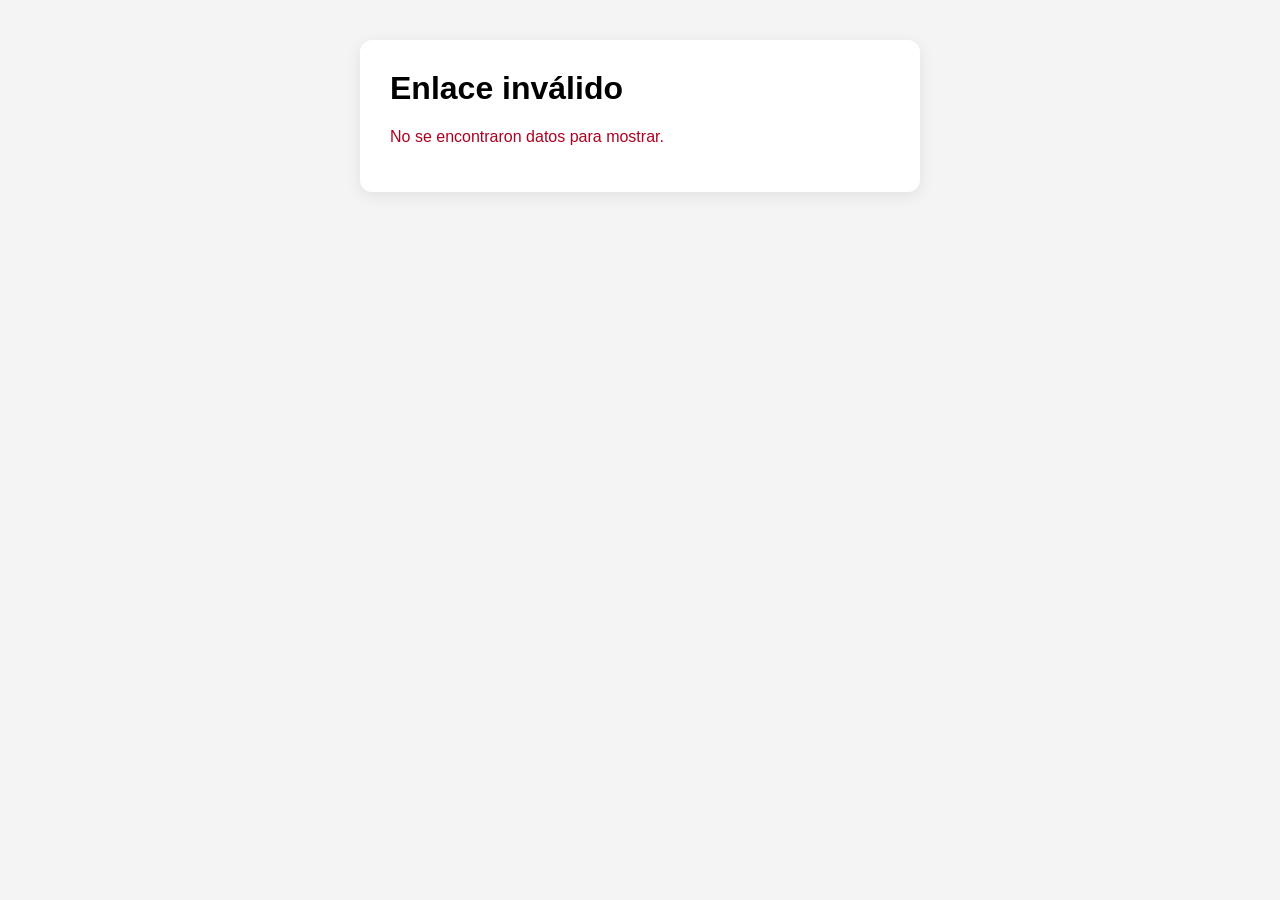
==== tickets/comprobante.html @ c391b20a "Segunda versión de tickets. Sin identidad visual" ====
<!DOCTYPE html>
<html lang="es">
<head>
    <meta charset="UTF-8">
    <meta name="viewport" content="width=device-width, initial-scale=1.0">

    <title>Comprobante digital</title>

    <style>

        body {
            font-family: Arial, sans-serif;
            background: #f4f4f4;
            margin: 0;
            padding: 40px 20px;
        }

        .comprobante {
            max-width: 500px;
            margin: auto;
            background: white;
            padding: 30px;
            border-radius: 12px;
            box-shadow: 0 4px 15px rgba(0,0,0,.08);
        }

        h1 {
            margin-top: 0;
        }

        .producto {
            font-size: 22px;
            font-weight: bold;
            margin-bottom: 25px;
        }

        .campo {
            margin-bottom: 18px;
        }

        .label {
            display: block;
            font-size: 13px;
            color: #777;
            margin-bottom: 4px;
        }

        .valor {
            font-size: 17px;
            font-weight: bold;
        }

        .precio {
            font-size: 28px;
        }

        .fila-doble {
            display: flex;
            gap: 20px;
        }

        .fila-doble .campo {
            flex: 1;
        }

        .error {
            color: #b00020;
        }

    </style>
</head>


<body>

<div class="comprobante" id="comprobante">

    <h1>Comprobante digital</h1>

    <div class="producto" id="producto"></div>

    <div class="campo">
        <span class="label">Total</span>
        <span class="valor precio" id="monto"></span>
    </div>

    <div class="campo">
        <span class="label">Correo generado</span>
        <span class="valor" id="correo"></span>
    </div>

    <div class="campo">
        <span class="label">Contraseña temporal</span>
        <span class="valor" id="contrasena"></span>
    </div>

    <div class="fila-doble">
        <div class="campo">
            <span class="label">Día de la transacción</span>
            <span class="valor" id="diaTransaccion"></span>
        </div>
        <div class="campo">
            <span class="label">Hora (CDMX)</span>
            <span class="valor" id="horaTransaccion"></span>
        </div>
    </div>

    <div class="campo">
        <span class="label">Fecha de expiración</span>
        <span class="valor" id="fechaExpiracion"></span>
    </div>

    <div class="campo">
        <span class="label">Lugar de compra</span>
        <span class="valor" id="lugar"></span>
    </div>

</div>


<script>

function decodeData(codigo) {

    // Volver de Base64 URL Safe a Base64 normal
    let base64 = codigo
        .replace(/-/g, "+")
        .replace(/_/g, "/");

    // Restaurar padding
    while (base64.length % 4) {
        base64 += "=";
    }

    const binary = atob(base64);

    const bytes = Uint8Array.from(
        binary,
        char => char.charCodeAt(0)
    );

    const json = new TextDecoder().decode(bytes);

    return JSON.parse(json);
}


function formatFecha(fechaStr) {

    if (!fechaStr) {
        return "—";
    }

    // Se arma con año/mes/día locales (sin new Date(string) directo)
    // para evitar que el cambio de zona horaria recorra el día.
    const [anio, mes, dia] = fechaStr.split("-").map(Number);
    const fecha = new Date(anio, mes - 1, dia);

    return fecha.toLocaleDateString("es-MX", {
        day: "numeric",
        month: "long",
        year: "numeric"
    });
}


function formatMonto(monto) {

    if (!monto) {
        return "—";
    }

    const numero = Number(monto);

    if (Number.isNaN(numero)) {
        return monto;
    }

    return numero.toLocaleString("es-MX", {
        style: "currency",
        currency: "MXN"
    });
}


function cargarComprobante() {

    const params = new URLSearchParams(window.location.search);

    const codigo = params.get("d");

    if (!codigo) {

        document.getElementById("comprobante").innerHTML = `
            <h1>Enlace inválido</h1>
            <p class="error">
                No se encontraron datos para mostrar.
            </p>
        `;

        return;
    }


    try {

        const datos = decodeData(codigo);

        document.getElementById("producto").textContent =
            datos.producto || "—";

        document.getElementById("monto").textContent =
            formatMonto(datos.monto);

        document.getElementById("correo").textContent =
            datos.correo || "—";

        document.getElementById("contrasena").textContent =
            datos.contrasena || "—";

        document.getElementById("diaTransaccion").textContent =
            formatFecha(datos.diaTransaccion);

        document.getElementById("horaTransaccion").textContent =
            datos.horaTransaccion || "—";

        document.getElementById("fechaExpiracion").textContent =
            formatFecha(datos.fechaExpiracion);

        document.getElementById("lugar").textContent =
            datos.lugar || "—";

    } catch (error) {

        document.getElementById("comprobante").innerHTML = `
            <h1>Enlace inválido</h1>
            <p class="error">
                No fue posible interpretar la información.
            </p>
        `;
    }
}


cargarComprobante();

</script>

</body>
</html>
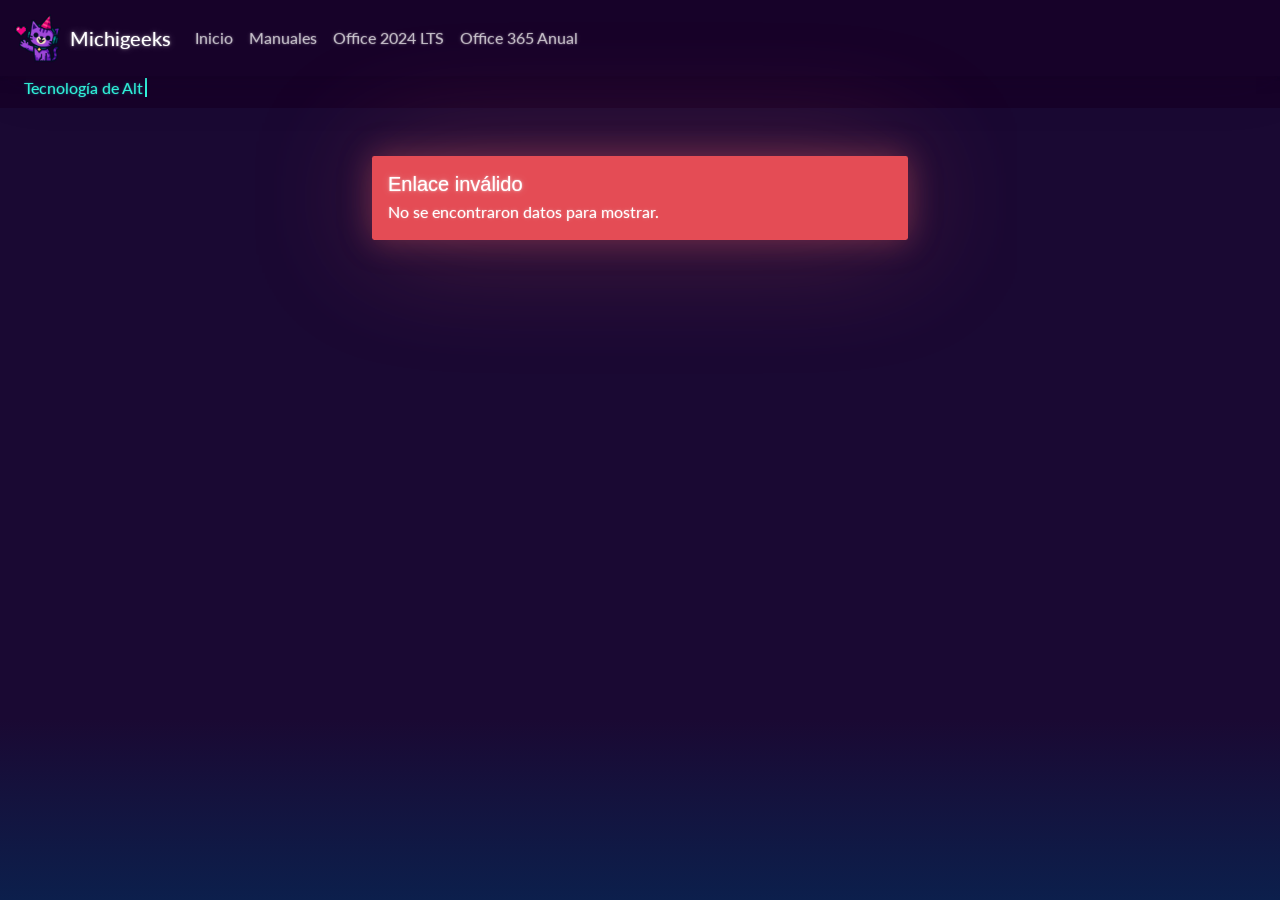
==== commit 2bb3ca80: "Tickets primer version visual" ====
--- a/tickets/comprobante.html
+++ b/tickets/comprobante.html
@@ -1,161 +1,98 @@
 <!DOCTYPE html>
 <html lang="es">
 <head>
-    <meta charset="UTF-8">
-    <meta name="viewport" content="width=device-width, initial-scale=1.0">
+<meta charset="UTF-8">
+<meta name="viewport" content="width=device-width, initial-scale=1.0">
+<title>Michigeeks - Comprobante digital</title>
 
-    <title>Comprobante digital</title>
-
-    <style>
-
-        body {
-            font-family: Arial, sans-serif;
-            background: #f4f4f4;
-            margin: 0;
-            padding: 40px 20px;
-        }
-
-        .comprobante {
-            max-width: 500px;
-            margin: auto;
-            background: white;
-            padding: 30px;
-            border-radius: 12px;
-            box-shadow: 0 4px 15px rgba(0,0,0,.08);
-        }
-
-        h1 {
-            margin-top: 0;
-        }
-
-        .producto {
-            font-size: 22px;
-            font-weight: bold;
-            margin-bottom: 25px;
-        }
-
-        .campo {
-            margin-bottom: 18px;
-        }
-
-        .label {
-            display: block;
-            font-size: 13px;
-            color: #777;
-            margin-bottom: 4px;
-        }
-
-        .valor {
-            font-size: 17px;
-            font-weight: bold;
-        }
-
-        .precio {
-            font-size: 28px;
-        }
-
-        .fila-doble {
-            display: flex;
-            gap: 20px;
-        }
-
-        .fila-doble .campo {
-            flex: 1;
-        }
-
-        .error {
-            color: #b00020;
-        }
-
-    </style>
+<link rel="stylesheet" href="../assets/css/bootstrap.css">
+<link rel="stylesheet" href="../assets/css/maquina.css">
+<link rel="icon" href="../assets/img/logo_office.svg" type="image/x-icon">
 </head>
 
+<body>
+<script>window.SITE_ROOT = "../";</script>
+<script src="../assets/js/header.js"></script>
 
-<body>
+<div class="container py-5" style="max-width:560px;" id="comprobante">
 
-<div class="comprobante" id="comprobante">
+  <div class="card border-0 shadow-lg overflow-hidden">
 
-    <h1>Comprobante digital</h1>
-
-    <div class="producto" id="producto"></div>
-
-    <div class="campo">
-        <span class="label">Total</span>
-        <span class="valor precio" id="monto"></span>
+    <!-- Banda de estado: color según el producto (se define por JS) -->
+    <div class="p-4 text-center text-white" id="bandaEstado">
+      <div class="mb-2" style="font-size:2.25rem; line-height:1;">✅</div>
+      <h1 class="h5 fw-bold mb-3" id="tituloProducto">Tu compra fue aprobada en Michigeeks</h1>
+      <div class="d-flex justify-content-center gap-5 small">
+        <div>
+          <div class="text-uppercase opacity-75" style="font-size:.7rem;">Fecha</div>
+          <div class="fw-semibold" id="diaTransaccion">—</div>
+        </div>
+        <div>
+          <div class="text-uppercase opacity-75" style="font-size:.7rem;">Hora (CDMX)</div>
+          <div class="fw-semibold" id="horaTransaccion">—</div>
+        </div>
+      </div>
     </div>
 
-    <div class="campo">
-        <span class="label">Correo generado</span>
-        <span class="valor" id="correo"></span>
+    <!-- Cuerpo del comprobante -->
+    <div class="card-body bg-dark p-4 p-md-5">
+
+      <div class="text-center mb-4">
+        <div class="text-secondary text-uppercase small mb-1">Monto</div>
+        <div class="display-6 fw-bold text-cyan" id="monto">—</div>
+      </div>
+
+      <div class="mb-3">
+        <label class="form-label text-secondary small">Correo electrónico</label>
+        <div class="input-group">
+          <input type="text" class="form-control" id="correo" readonly>
+          <button class="btn btn-outline-info" type="button" onclick="copiarCampo('correo', this)">Copiar</button>
+        </div>
+      </div>
+
+      <div class="mb-4" id="grupoContrasena">
+        <label class="form-label text-secondary small">Contraseña temporal</label>
+        <div class="input-group">
+          <input type="text" class="form-control" id="contrasena" readonly>
+          <button class="btn btn-outline-info" type="button" onclick="copiarCampo('contrasena', this)">Copiar</button>
+        </div>
+      </div>
+
+      <div class="row text-center border-top border-secondary-subtle pt-4">
+        <div class="col-6">
+          <div class="text-secondary text-uppercase small mb-1">Expira</div>
+          <div class="fw-semibold" id="fechaExpiracion">—</div>
+        </div>
+        <div class="col-6">
+          <div class="text-secondary text-uppercase small mb-1">Lugar</div>
+          <div class="fw-semibold" id="lugar">—</div>
+        </div>
+      </div>
+
     </div>
-
-    <div class="campo">
-        <span class="label">Contraseña temporal</span>
-        <span class="valor" id="contrasena"></span>
-    </div>
-
-    <div class="fila-doble">
-        <div class="campo">
-            <span class="label">Día de la transacción</span>
-            <span class="valor" id="diaTransaccion"></span>
-        </div>
-        <div class="campo">
-            <span class="label">Hora (CDMX)</span>
-            <span class="valor" id="horaTransaccion"></span>
-        </div>
-    </div>
-
-    <div class="campo">
-        <span class="label">Fecha de expiración</span>
-        <span class="valor" id="fechaExpiracion"></span>
-    </div>
-
-    <div class="campo">
-        <span class="label">Lugar de compra</span>
-        <span class="valor" id="lugar"></span>
-    </div>
-
+  </div>
 </div>
 
+<script src="https://cdn.jsdelivr.net/npm/bootstrap@5.3.8/dist/js/bootstrap.bundle.min.js"></script>
+<script src="../assets/js/main.js"></script>
+<script src="../assets/js/frases.js"></script>
+<script src="../assets/js/typewriter.js"></script>
 
 <script>
 
 function decodeData(codigo) {
-
-    // Volver de Base64 URL Safe a Base64 normal
-    let base64 = codigo
-        .replace(/-/g, "+")
-        .replace(/_/g, "/");
-
-    // Restaurar padding
-    while (base64.length % 4) {
-        base64 += "=";
-    }
-
+    let base64 = codigo.replace(/-/g, "+").replace(/_/g, "/");
+    while (base64.length % 4) { base64 += "="; }
     const binary = atob(base64);
-
-    const bytes = Uint8Array.from(
-        binary,
-        char => char.charCodeAt(0)
-    );
-
+    const bytes = Uint8Array.from(binary, char => char.charCodeAt(0));
     const json = new TextDecoder().decode(bytes);
-
     return JSON.parse(json);
 }
 
-
 function formatFecha(fechaStr) {
-
-    if (!fechaStr) {
-        return "—";
-    }
-
-    // Se arma con año/mes/día locales (sin new Date(string) directo)
-    // para evitar que el cambio de zona horaria recorra el día.
+    if (!fechaStr) { return "—"; }
     const [anio, mes, dia] = fechaStr.split("-").map(Number);
     const fecha = new Date(anio, mes - 1, dia);
-
     return fecha.toLocaleDateString("es-MX", {
         day: "numeric",
         month: "long",
@@ -163,84 +100,72 @@
     });
 }
 
-
 function formatMonto(monto) {
-
-    if (!monto) {
-        return "—";
-    }
-
+    if (!monto) { return "—"; }
     const numero = Number(monto);
-
-    if (Number.isNaN(numero)) {
-        return monto;
-    }
-
-    return numero.toLocaleString("es-MX", {
-        style: "currency",
-        currency: "MXN"
-    });
+    if (Number.isNaN(numero)) { return monto; }
+    return numero.toLocaleString("es-MX", { style: "currency", currency: "MXN" });
 }
 
+async function copiarCampo(id, boton) {
+    const input = document.getElementById(id);
+    await navigator.clipboard.writeText(input.value);
+    const textoOriginal = boton.textContent;
+    boton.textContent = "✓ Copiado";
+    setTimeout(() => { boton.textContent = textoOriginal; }, 1500);
+}
 
 function cargarComprobante() {
 
     const params = new URLSearchParams(window.location.search);
-
     const codigo = params.get("d");
 
     if (!codigo) {
-
         document.getElementById("comprobante").innerHTML = `
-            <h1>Enlace inválido</h1>
-            <p class="error">
-                No se encontraron datos para mostrar.
-            </p>
+            <div class="alert alert-danger">
+                <h1 class="h5 mb-1">Enlace inválido</h1>
+                <p class="mb-0">No se encontraron datos para mostrar.</p>
+            </div>
         `;
-
         return;
     }
 
+    try {
+        const datos = decodeData(codigo);
+        const esOffice = datos.producto === "Office 365";
 
-    try {
+        document.getElementById("tituloProducto").textContent =
+            `Tu compra de ${datos.producto || "tu producto"} fue aprobada en Michigeeks`;
 
-        const datos = decodeData(codigo);
+        // Color de la banda según el producto, usando las variables de Vapor
+        document.getElementById("bandaEstado").style.background = esOffice
+            ? "linear-gradient(135deg, var(--bs-primary), var(--bs-pink))"
+            : "linear-gradient(135deg, var(--bs-success), var(--bs-cyan))";
 
-        document.getElementById("producto").textContent =
-            datos.producto || "—";
+        document.getElementById("diaTransaccion").textContent = formatFecha(datos.diaTransaccion);
+        document.getElementById("horaTransaccion").textContent = datos.horaTransaccion || "—";
+        document.getElementById("monto").textContent = formatMonto(datos.monto);
+        document.getElementById("correo").value = datos.correo || "—";
 
-        document.getElementById("monto").textContent =
-            formatMonto(datos.monto);
+        if (esOffice) {
+            document.getElementById("grupoContrasena").classList.remove("d-none");
+            document.getElementById("contrasena").value = datos.contrasena || "—";
+        } else {
+            document.getElementById("grupoContrasena").remove();
+        }
 
-        document.getElementById("correo").textContent =
-            datos.correo || "—";
-
-        document.getElementById("contrasena").textContent =
-            datos.contrasena || "—";
-
-        document.getElementById("diaTransaccion").textContent =
-            formatFecha(datos.diaTransaccion);
-
-        document.getElementById("horaTransaccion").textContent =
-            datos.horaTransaccion || "—";
-
-        document.getElementById("fechaExpiracion").textContent =
-            formatFecha(datos.fechaExpiracion);
-
-        document.getElementById("lugar").textContent =
-            datos.lugar || "—";
+        document.getElementById("fechaExpiracion").textContent = formatFecha(datos.fechaExpiracion);
+        document.getElementById("lugar").textContent = datos.lugar || "—";
 
     } catch (error) {
-
         document.getElementById("comprobante").innerHTML = `
-            <h1>Enlace inválido</h1>
-            <p class="error">
-                No fue posible interpretar la información.
-            </p>
+            <div class="alert alert-danger">
+                <h1 class="h5 mb-1">Enlace inválido</h1>
+                <p class="mb-0">No fue posible interpretar la información.</p>
+            </div>
         `;
     }
 }
-
 
 cargarComprobante();
 
--- a/assets/css/maquina.css
+++ b/assets/css/maquina.css
@@ -0,0 +1,16 @@
+#eslogan {
+  display: inline-block;
+  min-height: 1.5em; /* evita que el layout "salte" mientras se borra el texto */
+}
+
+.cursor {
+  border-right: 2px solid var(--bs-cyan);
+  margin-left: 2px;
+  animation: parpadeo 0.8s step-end infinite;
+}
+
+@keyframes parpadeo {
+  50% {
+    border-color: transparent;
+  }
+}
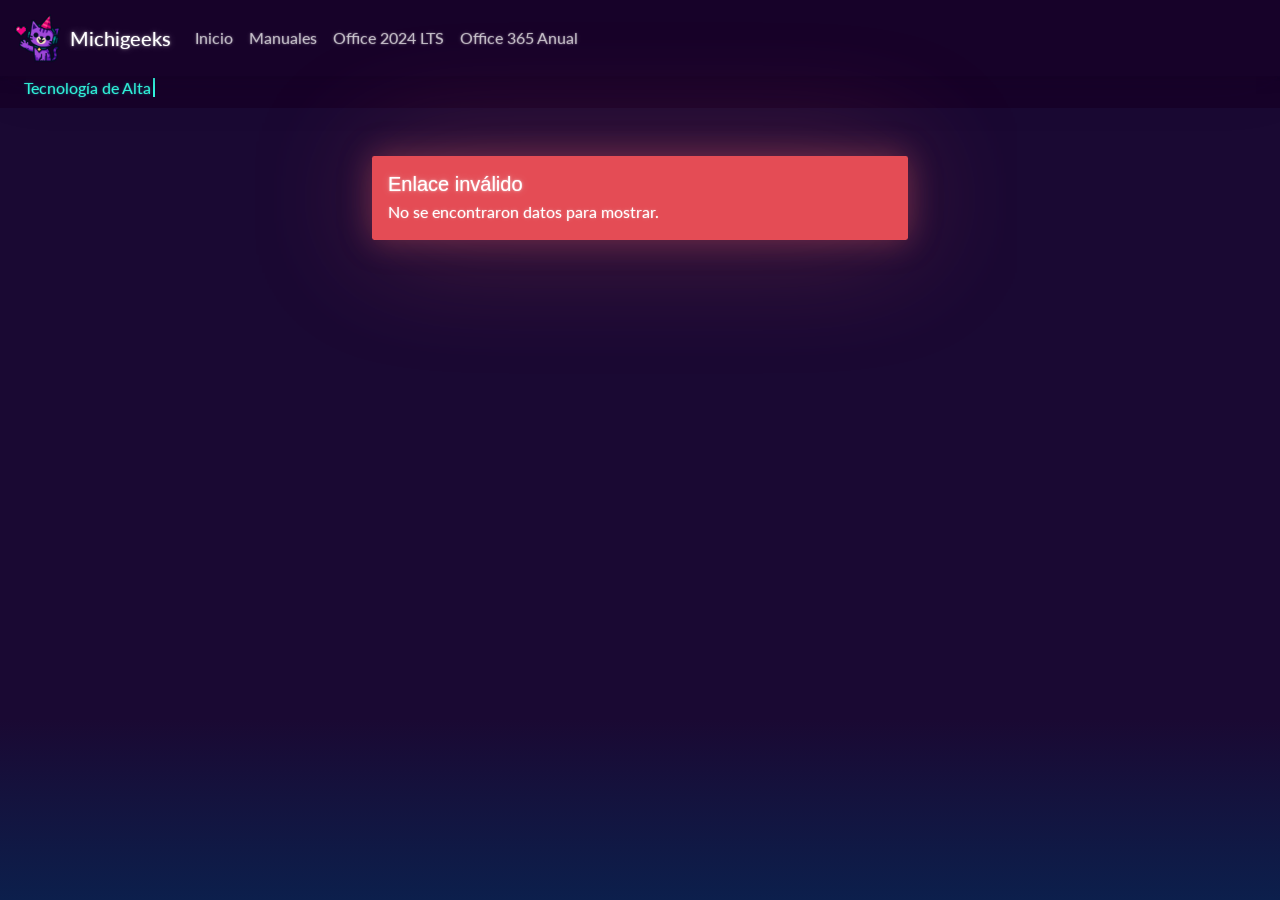
==== commit 133f5615: "Version semifinal recibo. Logo, soporte, impresion impresora" ====
--- a/tickets/comprobante.html
+++ b/tickets/comprobante.html
@@ -8,6 +8,20 @@
 <link rel="stylesheet" href="../assets/css/bootstrap.css">
 <link rel="stylesheet" href="../assets/css/maquina.css">
 <link rel="icon" href="../assets/img/logo_office.svg" type="image/x-icon">
+
+<style>
+  /* Al imprimir/guardar como PDF: quitamos nav, botones, y forzamos
+     colores claros para no gastar tinta con fondos oscuros. */
+  @media print {
+    header, .no-imprimir { display: none !important; }
+    body { background: white !important; }
+    .card { box-shadow: none !important; border: 1px solid #ccc !important; }
+    .card-body { background: white !important; }
+    #bandaEstado { -webkit-print-color-adjust: exact; print-color-adjust: exact; }
+    .text-cyan, .text-secondary, .form-label { color: #333 !important; }
+    .form-control { background: white !important; color: #111 !important; border-color: #ccc !important; }
+  }
+</style>
 </head>
 
 <body>
@@ -18,9 +32,15 @@
 
   <div class="card border-0 shadow-lg overflow-hidden">
 
-    <!-- Banda de estado: color según el producto (se define por JS) -->
-    <div class="p-4 text-center text-white" id="bandaEstado">
-      <div class="mb-2" style="font-size:2.25rem; line-height:1;">✅</div>
+    <!-- Banda de estado: mismo color para ambos productos, logo dinámico -->
+    <div class="p-4 text-center text-white" id="bandaEstado"
+         style="background: linear-gradient(135deg, var(--bs-primary), var(--bs-pink));">
+      <div class="mb-3">
+        <div class="d-inline-flex align-items-center justify-content-center bg-white rounded-circle"
+             style="width:64px; height:64px;">
+          <img id="logoProducto" src="" alt="" style="max-width:38px; max-height:38px;">
+        </div>
+      </div>
       <h1 class="h5 fw-bold mb-3" id="tituloProducto">Tu compra fue aprobada en Michigeeks</h1>
       <div class="d-flex justify-content-center gap-5 small">
         <div>
@@ -58,15 +78,64 @@
         </div>
       </div>
 
+      <!-- Datos del cliente -->
+      <div class="row text-center border-top border-secondary-subtle pt-4 mb-3">
+        <div class="col-6">
+          <div class="text-secondary text-uppercase small mb-1">Teléfono</div>
+          <div class="fw-semibold" id="telefonoCliente">—</div>
+        </div>
+        <div class="col-6">
+          <div class="text-secondary text-uppercase small mb-1">N.º de pedido</div>
+          <div class="fw-semibold" id="numeroPedido">—</div>
+        </div>
+      </div>
+
+      <!-- Expiración y duración -->
       <div class="row text-center border-top border-secondary-subtle pt-4">
         <div class="col-6">
           <div class="text-secondary text-uppercase small mb-1">Expira</div>
           <div class="fw-semibold" id="fechaExpiracion">—</div>
         </div>
         <div class="col-6">
+          <div class="text-secondary text-uppercase small mb-1">Duración</div>
+          <div class="fw-semibold" id="duracionMeses">—</div>
+        </div>
+      </div>
+
+      <!-- Lugar, en su propia fila -->
+      <div class="row text-center border-top border-secondary-subtle pt-4 mt-1">
+        <div class="col-12">
           <div class="text-secondary text-uppercase small mb-1">Lugar</div>
           <div class="fw-semibold" id="lugar">—</div>
         </div>
+      </div>
+
+      <!-- Soporte -->
+      <div class="mt-4 pt-4 border-top border-secondary-subtle no-imprimir">
+        <div class="text-secondary text-uppercase small mb-2 text-center">¿Necesitas ayuda?</div>
+        <div class="d-grid gap-2">
+          <a id="btnWhatsapp" href="#" target="_blank" rel="noopener"
+             class="btn btn-success d-flex align-items-center justify-content-center gap-2">
+            <svg width="18" height="18" viewBox="0 0 24 24" fill="currentColor" aria-hidden="true">
+              <path d="M12 2C6.48 2 2 6.36 2 11.75c0 2.02.65 3.9 1.76 5.46L2.5 21.5l4.5-1.18a10.3 10.3 0 0 0 5 1.28c5.52 0 10-4.36 10-9.75S17.52 2 12 2Zm0 17.7c-1.6 0-3.1-.44-4.38-1.2l-.31-.18-2.68.7.72-2.55-.2-.32A7.9 7.9 0 0 1 4.1 11.75C4.1 7.47 7.66 4 12 4s7.9 3.47 7.9 7.75-3.56 7.95-7.9 7.95Zm4.3-5.9c-.24-.12-1.4-.68-1.62-.76-.22-.08-.38-.12-.54.12-.16.24-.62.76-.76.92-.14.16-.28.18-.52.06-.24-.12-1-.36-1.9-1.15-.7-.6-1.18-1.35-1.32-1.58-.14-.24-.02-.37.1-.49.11-.11.24-.28.36-.42.12-.14.16-.24.24-.4.08-.16.04-.3-.02-.42-.06-.12-.54-1.28-.74-1.76-.2-.46-.4-.4-.54-.4h-.46c-.16 0-.42.06-.64.3-.22.24-.84.8-.84 1.96 0 1.16.86 2.28.98 2.44.12.16 1.7 2.56 4.12 3.6.58.24 1.03.39 1.38.5.58.18 1.1.15 1.52.09.46-.07 1.4-.57 1.6-1.12.2-.55.2-1.02.14-1.12-.06-.1-.22-.16-.46-.28Z"/>
+            </svg>
+            Soporte por WhatsApp
+          </a>
+          <a id="btnMessenger" href="#" target="_blank" rel="noopener"
+             class="btn btn-primary d-flex align-items-center justify-content-center gap-2">
+            <svg width="18" height="18" viewBox="0 0 24 24" fill="currentColor" aria-hidden="true">
+              <path d="M12 2C6.48 2 2 6.24 2 11.5c0 2.98 1.44 5.63 3.7 7.37V22l3.38-1.86c.9.25 1.87.38 2.92.38 5.52 0 10-4.24 10-9.5S17.52 2 12 2Zm1.02 12.79-2.55-2.72-4.98 2.72 5.48-5.82 2.6 2.72 4.93-2.72-5.48 5.82Z"/>
+            </svg>
+            Soporte por Messenger
+          </a>
+        </div>
+      </div>
+
+      <!-- Imprimir / guardar como PDF -->
+      <div class="mt-3 no-imprimir">
+        <button class="btn btn-outline-secondary w-100" onclick="window.print()">
+          Imprimir / Guardar como PDF
+        </button>
       </div>
 
     </div>
@@ -79,6 +148,10 @@
 <script src="../assets/js/typewriter.js"></script>
 
 <script>
+
+// Datos de contacto de soporte. Edita aquí si cambian.
+const WHATSAPP_NUMERO = "525568942312"; // formato internacional sin '+' ni espacios
+const MESSENGER_USUARIO = "michi.geeks.2025";
 
 function decodeData(codigo) {
     let base64 = codigo.replace(/-/g, "+").replace(/_/g, "/");
@@ -137,10 +210,10 @@
         document.getElementById("tituloProducto").textContent =
             `Tu compra de ${datos.producto || "tu producto"} fue aprobada en Michigeeks`;
 
-        // Color de la banda según el producto, usando las variables de Vapor
-        document.getElementById("bandaEstado").style.background = esOffice
-            ? "linear-gradient(135deg, var(--bs-primary), var(--bs-pink))"
-            : "linear-gradient(135deg, var(--bs-success), var(--bs-cyan))";
+        document.getElementById("logoProducto").src = esOffice
+            ? "../assets/img/logo_office2.png"
+            : "../assets/img/logo_canva.png";
+        document.getElementById("logoProducto").alt = datos.producto || "Producto";
 
         document.getElementById("diaTransaccion").textContent = formatFecha(datos.diaTransaccion);
         document.getElementById("horaTransaccion").textContent = datos.horaTransaccion || "—";
@@ -154,8 +227,22 @@
             document.getElementById("grupoContrasena").remove();
         }
 
+        document.getElementById("telefonoCliente").textContent = datos.telefonoCliente || "—";
+        document.getElementById("numeroPedido").textContent = datos.numeroPedido || "—";
+
         document.getElementById("fechaExpiracion").textContent = formatFecha(datos.fechaExpiracion);
+        document.getElementById("duracionMeses").textContent = datos.duracionMeses
+            ? `${datos.duracionMeses} meses`
+            : "—";
+
         document.getElementById("lugar").textContent = datos.lugar || "—";
+
+        // Botón de WhatsApp con mensaje pre-armado, incluyendo el número de pedido
+        const mensajeWhatsapp = `Hola Michi, quisiera soporte para mi compra de ${datos.numeroPedido || "mi pedido"}`;
+        document.getElementById("btnWhatsapp").href =
+            `https://wa.me/${WHATSAPP_NUMERO}?text=${encodeURIComponent(mensajeWhatsapp)}`;
+
+        document.getElementById("btnMessenger").href = `https://m.me/${MESSENGER_USUARIO}`;
 
     } catch (error) {
         document.getElementById("comprobante").innerHTML = `
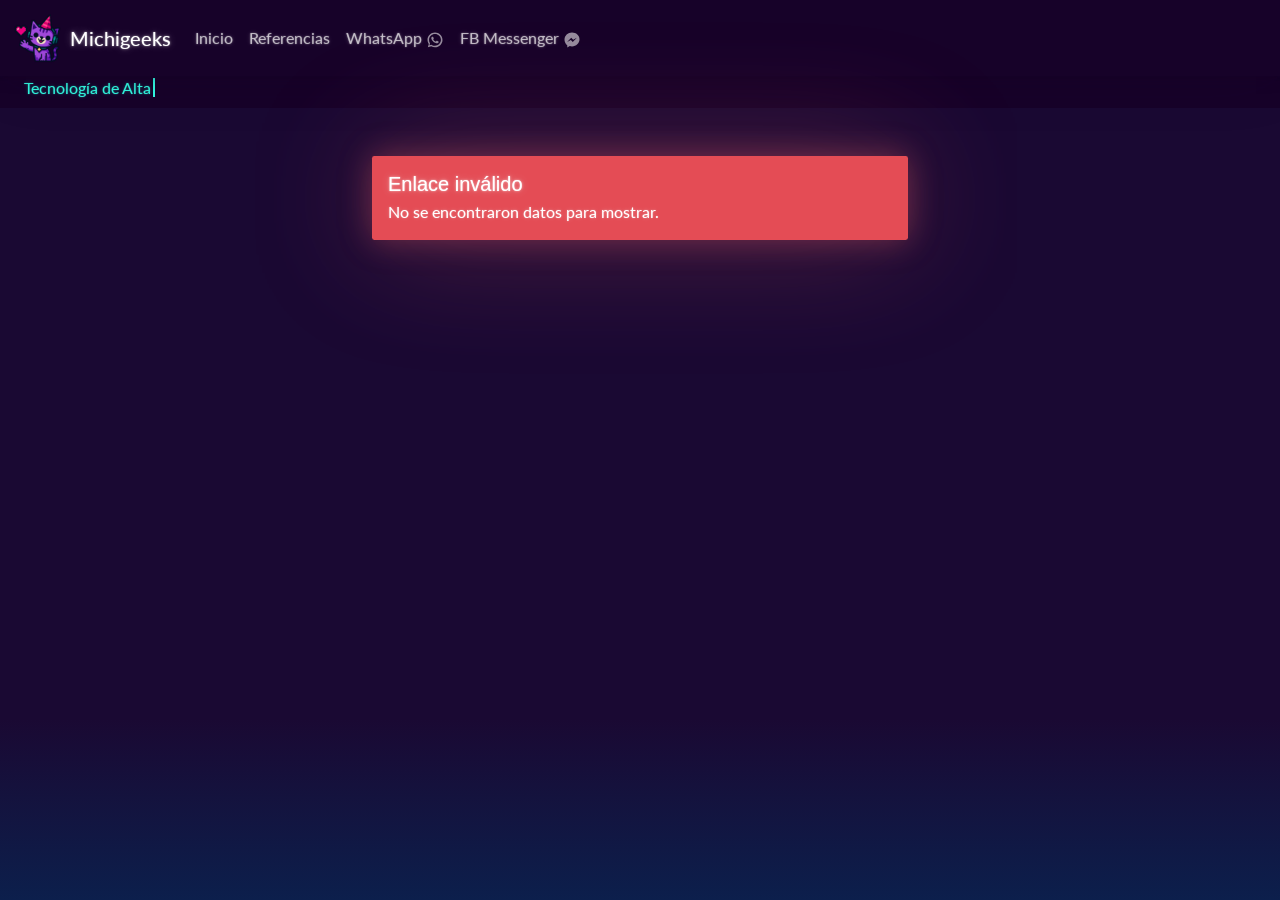
==== commit c1e1a62c: "Ajustes de texto en Generador" ====
--- a/tickets/comprobante.html
+++ b/tickets/comprobante.html
@@ -32,7 +32,6 @@
 
   <div class="card border-0 shadow-lg overflow-hidden">
 
-    <!-- Banda de estado: mismo color para ambos productos, logo dinámico -->
     <div class="p-4 text-center text-white" id="bandaEstado"
          style="background: linear-gradient(135deg, var(--bs-primary), var(--bs-pink));">
       <div class="mb-3">
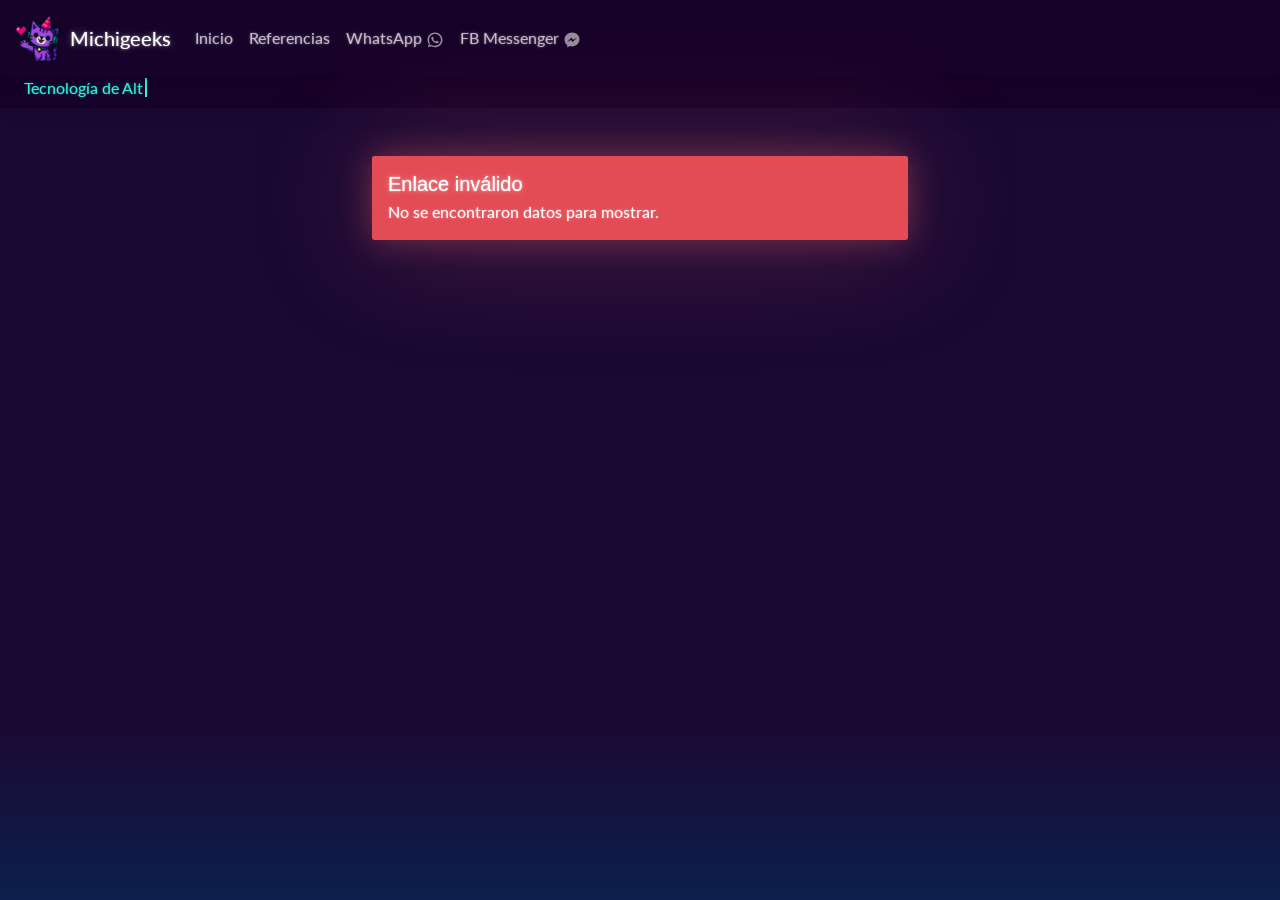
==== commit 97c889ed: "Limpieza de formulario al generar URL" ====
--- a/tickets/comprobante.html
+++ b/tickets/comprobante.html
@@ -32,6 +32,7 @@
 
   <div class="card border-0 shadow-lg overflow-hidden">
 
+    <!-- Banda de estado: mismo color para ambos productos, logo dinámico -->
     <div class="p-4 text-center text-white" id="bandaEstado"
          style="background: linear-gradient(135deg, var(--bs-primary), var(--bs-pink));">
       <div class="mb-3">
@@ -105,7 +106,7 @@
       <div class="row text-center border-top border-secondary-subtle pt-4 mt-1">
         <div class="col-12">
           <div class="text-secondary text-uppercase small mb-1">Lugar</div>
-          <div class="fw-semibold" id="lugar">—</div>
+          <div class="fw-semibold" id="lugar" style="font-size:0.85rem;">—</div>
         </div>
       </div>
 
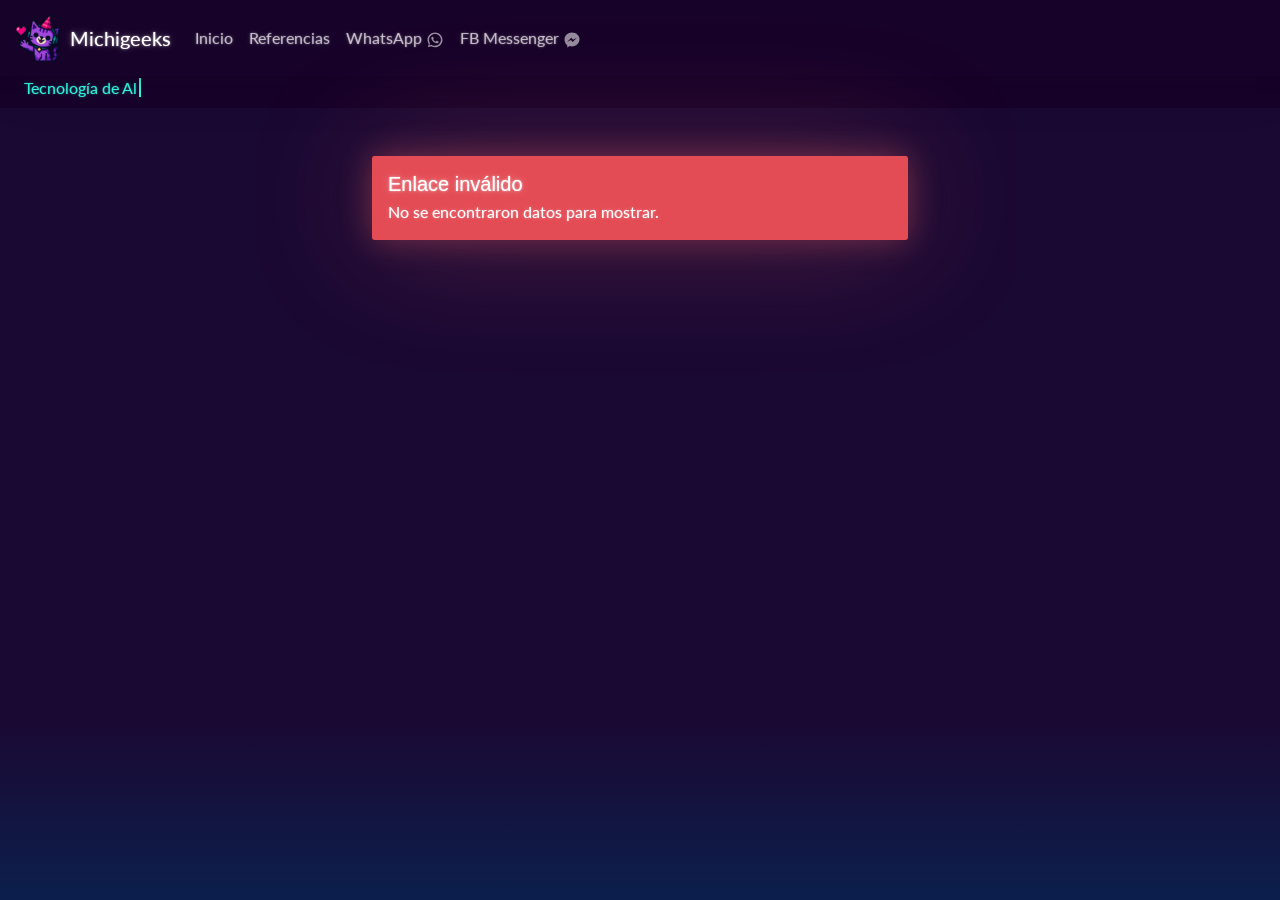
==== commit 73ba0bf3: "últimos ajustes Tickets" ====
--- a/tickets/comprobante.html
+++ b/tickets/comprobante.html
@@ -208,7 +208,7 @@
         const esOffice = datos.producto === "Office 365";
 
         document.getElementById("tituloProducto").textContent =
-            `Tu compra de ${datos.producto || "tu producto"} fue aprobada en Michigeeks`;
+            `Felicidades ${datos.nombreCliente || "cliente"}, por tu compra de ${datos.producto || "tu producto"} en Michigeeks.`;
 
         document.getElementById("logoProducto").src = esOffice
             ? "../assets/img/logo_office2.png"
@@ -238,7 +238,7 @@
         document.getElementById("lugar").textContent = datos.lugar || "—";
 
         // Botón de WhatsApp con mensaje pre-armado, incluyendo el número de pedido
-        const mensajeWhatsapp = `Hola Michi, quisiera soporte para mi compra de ${datos.numeroPedido || "mi pedido"}`;
+        const mensajeWhatsapp = `Hola Aaron! Quisiera soporte para mi compra de *${datos.producto || "mi pedido"}.* Realicé mi compra el día ${ formatFecha(datos.diaTransaccion)  || "N/A"}`;
         document.getElementById("btnWhatsapp").href =
             `https://wa.me/${WHATSAPP_NUMERO}?text=${encodeURIComponent(mensajeWhatsapp)}`;
 
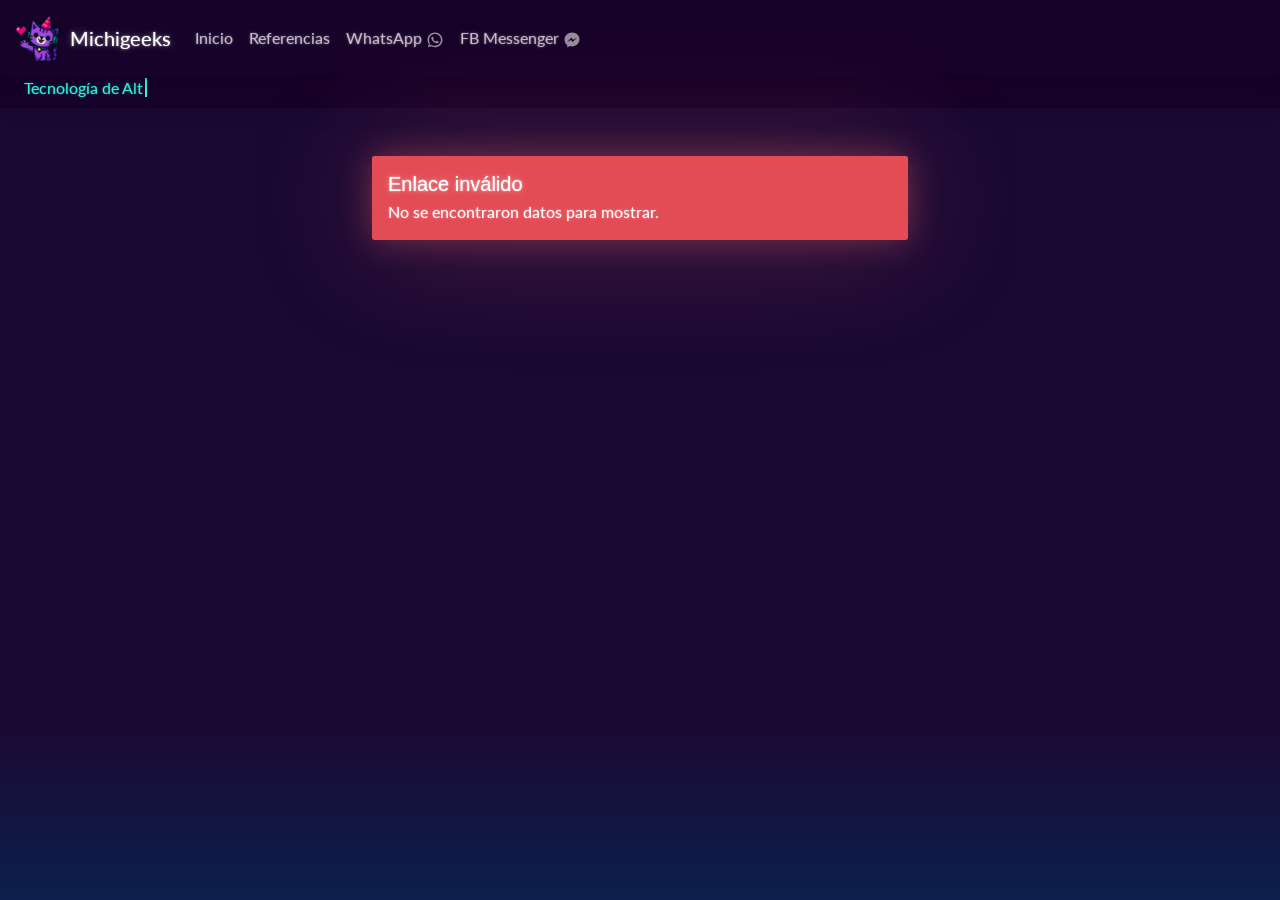
==== commit ac7b77e9: "Numero" ====
--- a/tickets/comprobante.html
+++ b/tickets/comprobante.html
@@ -150,7 +150,7 @@
 <script>
 
 // Datos de contacto de soporte. Edita aquí si cambian.
-const WHATSAPP_NUMERO = "525568942312"; // formato internacional sin '+' ni espacios
+const WHATSAPP_NUMERO = "525560788237"; // formato internacional sin '+' ni espacios
 const MESSENGER_USUARIO = "michi.geeks.2025";
 
 function decodeData(codigo) {
